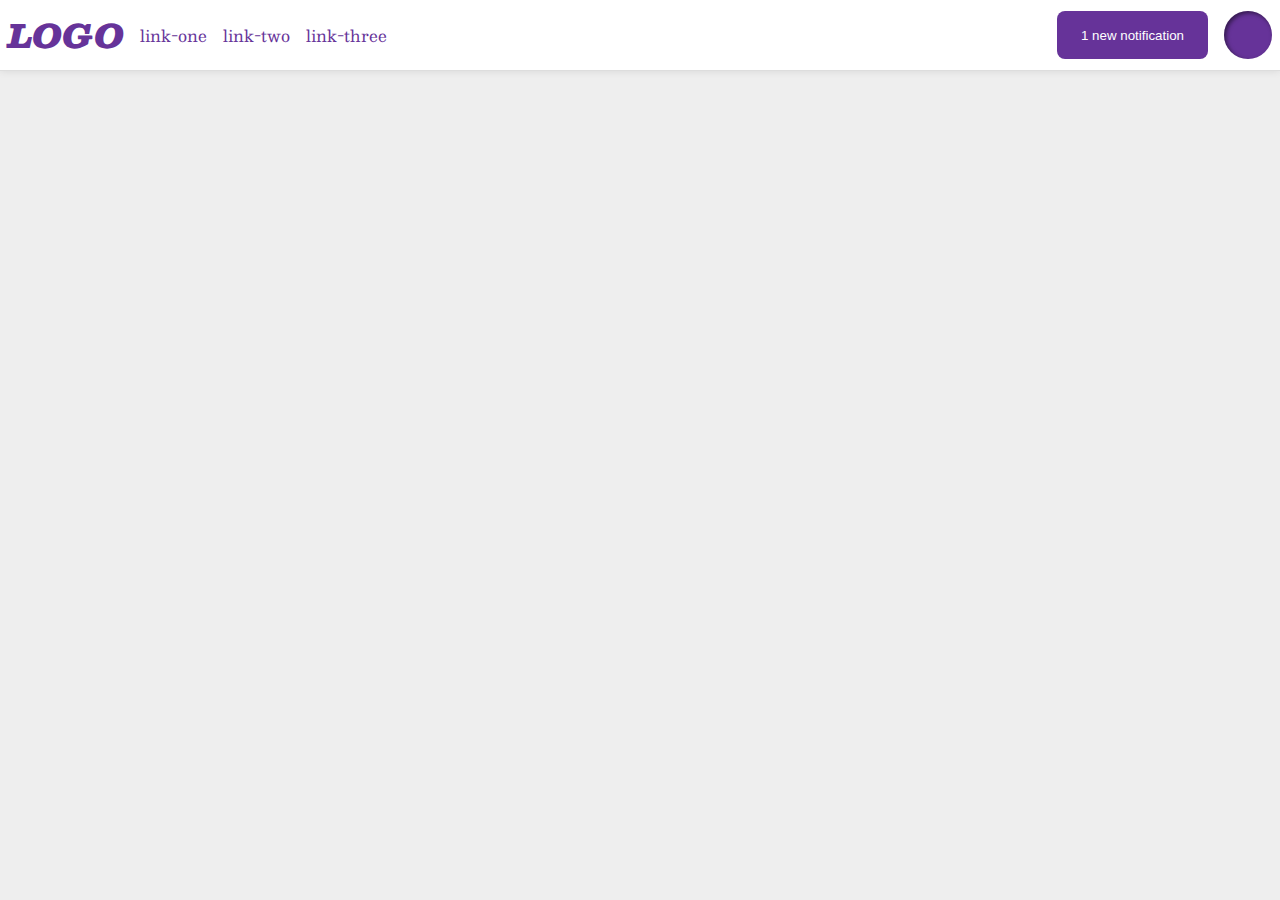
==== flex/03-flex-header-2/index.html @ ed092995 "Add style to header and children" ====
<!DOCTYPE html>
<html lang="en">
  <head>
    <meta charset="UTF-8">
    <meta http-equiv="X-UA-Compatible" content="IE=edge">
    <meta name="viewport" content="width=device-width, initial-scale=1.0">
    <title>Flex Header 2</title>
    <link rel="stylesheet" href="style.css">
  </head>
  <body>
    <div class="header">
      <div class="header_left">
        <div class="logo">
          LOGO
        </div>
        <ul class="links">
          <li><a href="https://google.com">link-one</a></li>
          <li><a href="https://google.com">link-two</a></li>
          <li><a href="https://google.com">link-three</a></li>
        </ul>
      </div>
      
      <div class="header_right">
        <button class="notifications">
          1 new notification
        </button>
        <div class="profile-image"></div>
      </div>
      
    </div>
  </body>
</html>
---- flex/03-flex-header-2/style.css ----
/* this is some magical font-importing.  
you'll learn about it later. */
@import url('https://fonts.googleapis.com/css2?family=Besley:ital,wght@0,400;1,900&display=swap');

body {
  margin: 0;
  background: #eee;
  font-family: Besley, serif;
}

.header {
  background: white;
  border-bottom: 1px solid #ddd;
  box-shadow: 0 0 8px rgba(0,0,0,.1);
  display: flex;
  justify-content: space-between;
  padding: 8px;
  align-items: center;
}

.profile-image {
  background: rebeccapurple;
  box-shadow: inset 2px 2px 4px rgba(0,0,0,.5);
  border-radius: 50%;
  width: 48px;
  height: 48px;
}

.logo {
  color: rebeccapurple;
  font-size: 32px;
  font-weight: 900;
  font-style: italic;
}

button {
  border: none;
  border-radius: 8px;
  background: rebeccapurple;
  color: white;
  padding: 8px 24px;
}

a {
  /* this removes the line under our links */
  text-decoration: none;
  color: rebeccapurple;
}

ul {
  list-style-type: none;
  padding: 0;
  margin: 0;
}

.header_left {
  display: flex;
  justify-content: flex-start;
  gap: 16px;
}

.header_right {
  display: flex;
  justify-content: flex-end;
  gap: 16px;
  flex: 1 1 auto;
}

.links {
  display: flex;
  gap: 16px;
  align-items: center;
}
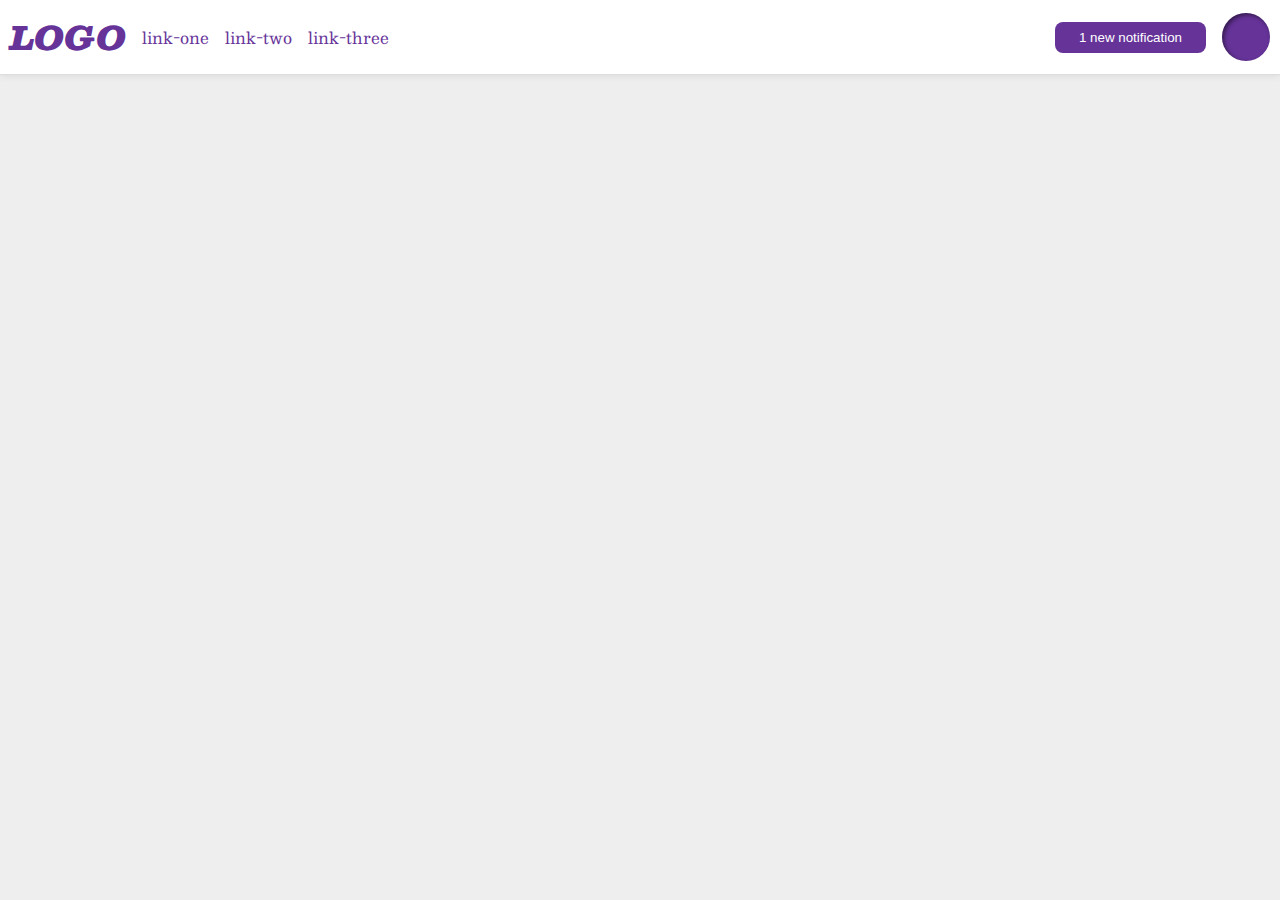
==== commit 3fa97106: "Make exercise 3 again" ====
--- a/flex/03-flex-header-2/index.html
+++ b/flex/03-flex-header-2/index.html
@@ -9,7 +9,7 @@
   </head>
   <body>
     <div class="header">
-      <div class="header_left">
+      <div class="left-container">
         <div class="logo">
           LOGO
         </div>
@@ -20,7 +20,7 @@
         </ul>
       </div>
       
-      <div class="header_right">
+      <div class="right-container">
         <button class="notifications">
           1 new notification
         </button>
--- a/flex/03-flex-header-2/style.css
+++ b/flex/03-flex-header-2/style.css
@@ -14,8 +14,7 @@
   box-shadow: 0 0 8px rgba(0,0,0,.1);
   display: flex;
   justify-content: space-between;
-  padding: 8px;
-  align-items: center;
+  padding: 10px;
 }
 
 .profile-image {
@@ -24,6 +23,7 @@
   border-radius: 50%;
   width: 48px;
   height: 48px;
+  flex-shrink: 0;
 }
 
 .logo {
@@ -49,25 +49,13 @@
 
 ul {
   list-style-type: none;
+  margin: 0;
   padding: 0;
-  margin: 0;
 }
 
-.header_left {
+.left-container, .links, .right-container {
   display: flex;
-  justify-content: flex-start;
+  align-items: center;
   gap: 16px;
 }
 
-.header_right {
-  display: flex;
-  justify-content: flex-end;
-  gap: 16px;
-  flex: 1 1 auto;
-}
-
-.links {
-  display: flex;
-  gap: 16px;
-  align-items: center;
-}